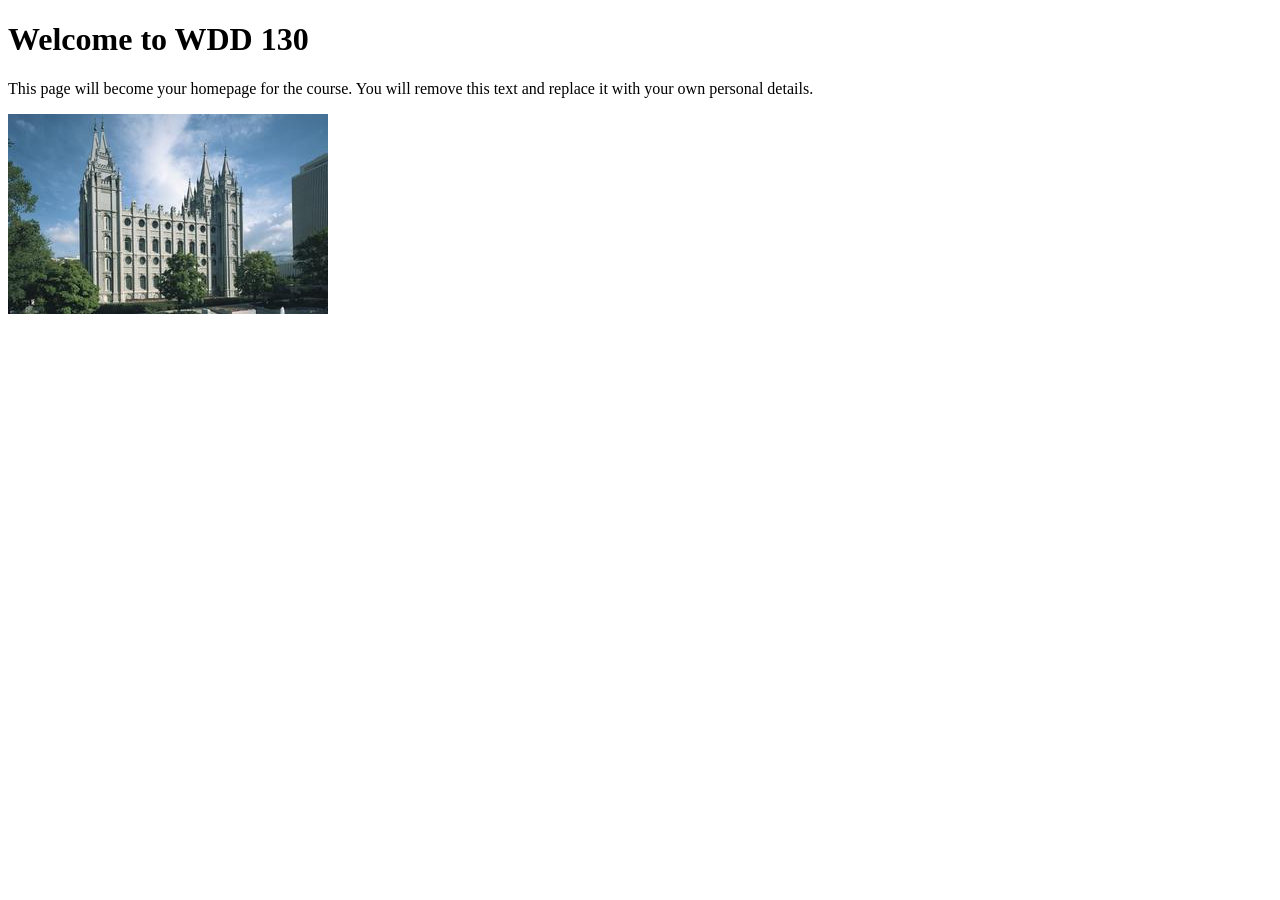
==== index.html @ f809cd98 "Initial commit" ====
<!DOCTYPE html>
<html lang="en">

<head>
    <meta charset="UTF-8">
    <meta name="viewport" content="width=device-width, initial-scale=1.0">
    <title>WDD 130 | Personal Homepage</title>
</head>

<body>
    <h1>Welcome to WDD 130</h1>
    <p>This page will become your homepage for the course. You will remove this text and replace it with your own personal details.</p>

    <img src="images/salt-lake-temple.jpg" alt="The Salt Lake Temple.">
</body>

</html>
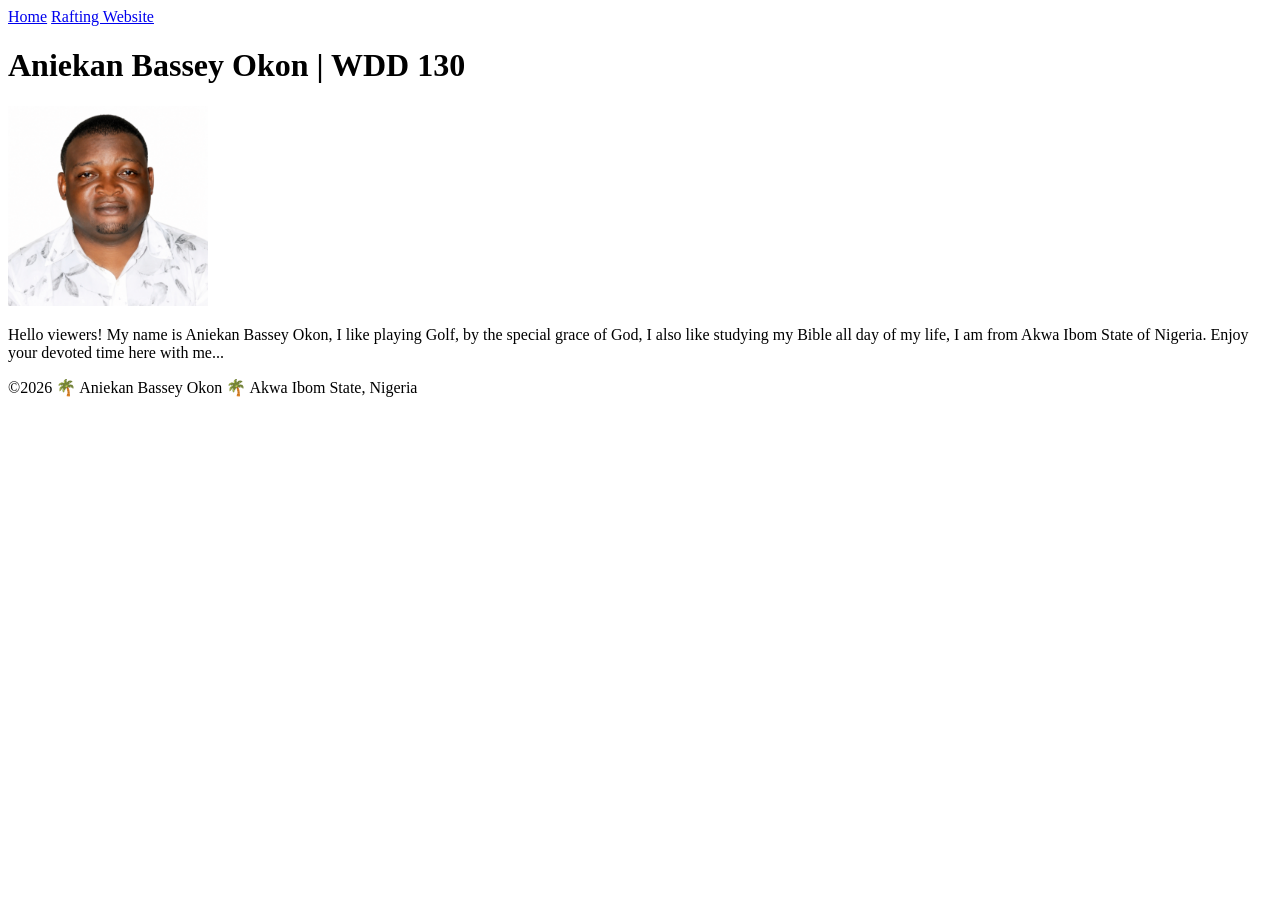
==== commit e877d611: "index.html" ====
--- a/index.html
+++ b/index.html
@@ -1,17 +1,27 @@
 <!DOCTYPE html>
-<html lang="en">
+<html lang="en-US">
 
 <head>
-    <meta charset="UTF-8">
-    <meta name="viewport" content="width=device-width, initial-scale=1.0">
-    <title>WDD 130 | Personal Homepage</title>
+    <meta charset="utf-8">
+    <meta name="viewport" content="width=device-width,initial-scale=1.0">
+    <title>Aniekan Bassey Okon | WDD 130</title>
 </head>
 
 <body>
-    <h1>Welcome to WDD 130</h1>
-    <p>This page will become your homepage for the course. You will remove this text and replace it with your own personal details.</p>
-
-    <img src="images/salt-lake-temple.jpg" alt="The Salt Lake Temple.">
+    <header>
+        <nav>
+            <a href="#">Home</a>
+            <a href="wwr/">Rafting Website</a>
+        </nav>
+    </header>
+    <main>
+        <h1>Aniekan Bassey Okon | WDD 130</h1>
+        <img src="images/My picture.png" alt="Hello, my name is Aniekan Bassey Okon" width="200">
+        <p>Hello viewers! My name is Aniekan Bassey Okon, I like playing Golf, by the special grace of God, I also like studying my Bible all day of my life, I am from Akwa Ibom State of Nigeria. Enjoy your devoted time here with me... </p>
+    </main>
+    <footer>
+        <p>©2026 🌴 Aniekan Bassey Okon 🌴 Akwa Ibom State, Nigeria</p>
+    </footer>
 </body>
 
 </html>
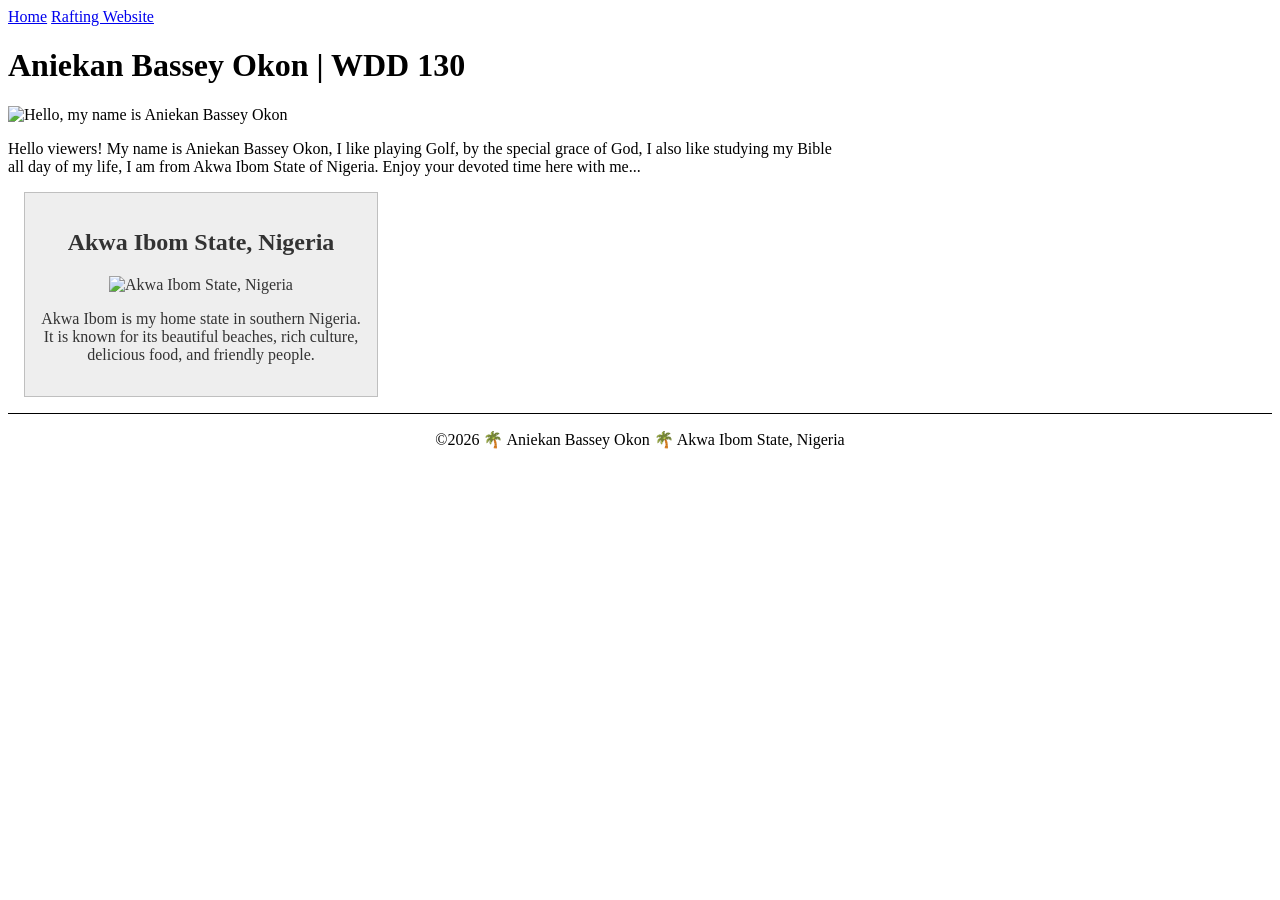
==== commit 2291edba: "Add images and enhance index.html with new content and styles" ====
--- a/index.html
+++ b/index.html
@@ -5,6 +5,9 @@
     <meta charset="utf-8">
     <meta name="viewport" content="width=device-width,initial-scale=1.0">
     <title>Aniekan Bassey Okon | WDD 130</title>
+    <meta name="description" content="WDD 130: Web Fundamentals - Aniekan Bassey Okon - Home Page Enhancement">
+    <meta name="author" content="Aniekan Bassey Okon">
+    <link rel="stylesheet" href="styles/styles.css">
 </head>
 
 <body>
@@ -16,9 +19,14 @@
     </header>
     <main>
         <h1>Aniekan Bassey Okon | WDD 130</h1>
-        <img src="images/My picture.png" alt="Hello, my name is Aniekan Bassey Okon" width="200">
-        <p>Hello viewers! My name is Aniekan Bassey Okon, I like playing Golf, by the special grace of God, I also like studying my Bible all day of my life, I am from Akwa Ibom State of Nigeria. Enjoy your devoted time here with me... </p>
+        <img src="images/profile.jpg" alt="Hello, my name is Aniekan Bassey Okon">
+        <p>Hello viewers! My name is Aniekan Bassey Okon, I like playing Golf, by the special grace of God, I also like studying my Bible all day of my life, I am from Akwa Ibom State of Nigeria. Enjoy your devoted time here with me...</p>
     </main>
+    <aside>
+        <h2>Akwa Ibom State, Nigeria</h2>
+        <img src="images/akwa-ibom.jpg" alt="Akwa Ibom State, Nigeria">
+        <p>Akwa Ibom is my home state in southern Nigeria. It is known for its beautiful beaches, rich culture, delicious food, and friendly people.</p>
+    </aside>
     <footer>
         <p>©2026 🌴 Aniekan Bassey Okon 🌴 Akwa Ibom State, Nigeria</p>
     </footer>
--- a/styles/styles.css
+++ b/styles/styles.css
@@ -0,0 +1,33 @@
+main {
+    max-width: 840px;
+}
+
+aside {
+    width: 20rem;
+    margin: 1rem;
+    border: 1px solid rgb(0 0 0 / 0.2);
+    padding: 1rem;
+    background-color: #eee;
+    color: #333;
+    text-align: center;
+}
+
+aside img {
+    width: 200px;
+    height: auto;
+}
+
+main img {
+    width: 150px;
+    height: auto;
+}
+
+p {
+    padding: 0;
+}
+
+footer {
+    margin-top: 15px;
+    border-top: 1px solid #000;
+    text-align: center;
+}
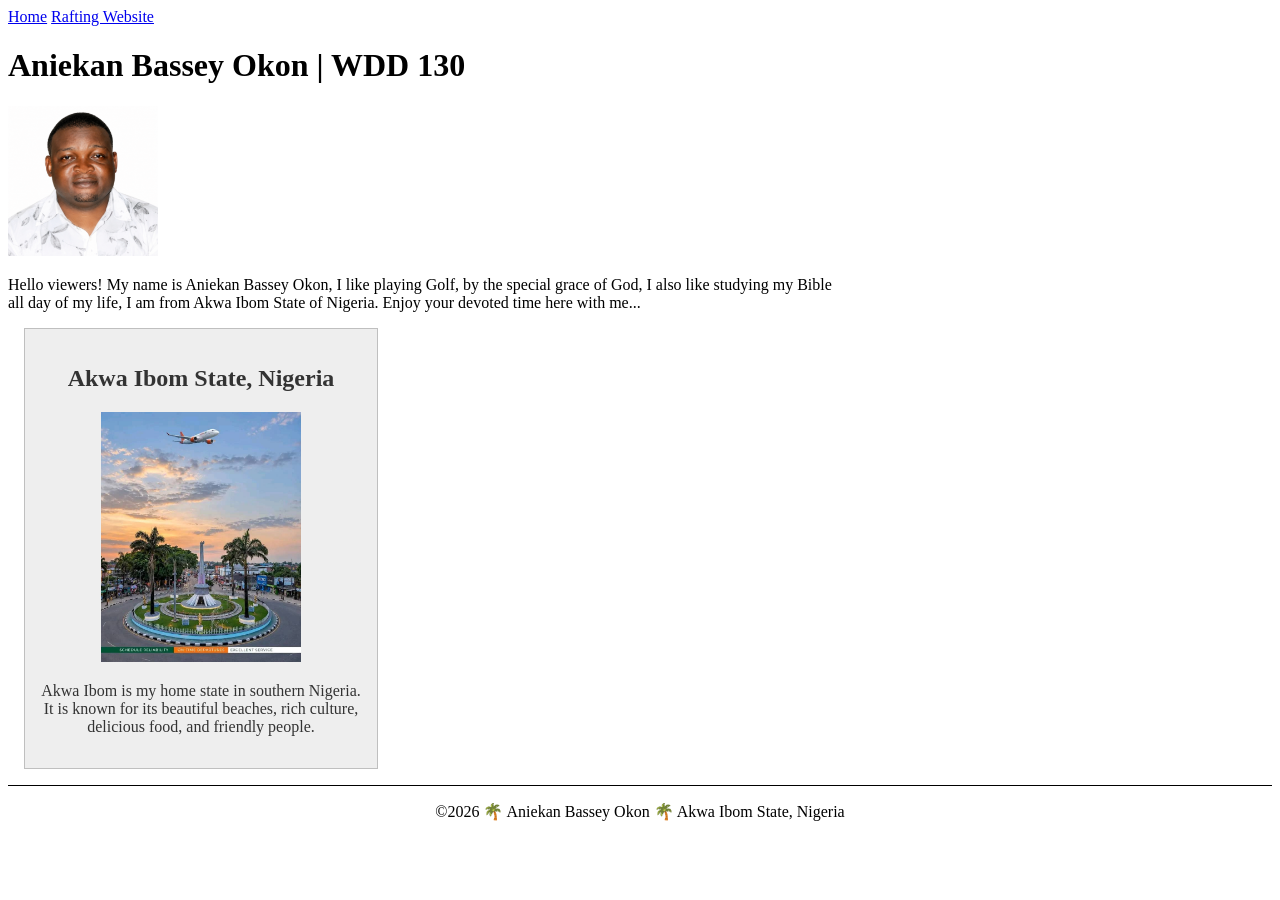
==== commit ddc3ad92: "fix images" ====
--- a/index.html
+++ b/index.html
@@ -19,12 +19,12 @@
     </header>
     <main>
         <h1>Aniekan Bassey Okon | WDD 130</h1>
-        <img src="images/profile.jpg" alt="Hello, my name is Aniekan Bassey Okon">
+        <img src="images/mypicture.png" alt="Hello, my name is Aniekan Bassey Okon">
         <p>Hello viewers! My name is Aniekan Bassey Okon, I like playing Golf, by the special grace of God, I also like studying my Bible all day of my life, I am from Akwa Ibom State of Nigeria. Enjoy your devoted time here with me...</p>
     </main>
     <aside>
         <h2>Akwa Ibom State, Nigeria</h2>
-        <img src="images/akwa-ibom.jpg" alt="Akwa Ibom State, Nigeria">
+        <img src="images/akwa-ibom.jpeg" alt="Akwa Ibom State, Nigeria">
         <p>Akwa Ibom is my home state in southern Nigeria. It is known for its beautiful beaches, rich culture, delicious food, and friendly people.</p>
     </aside>
     <footer>
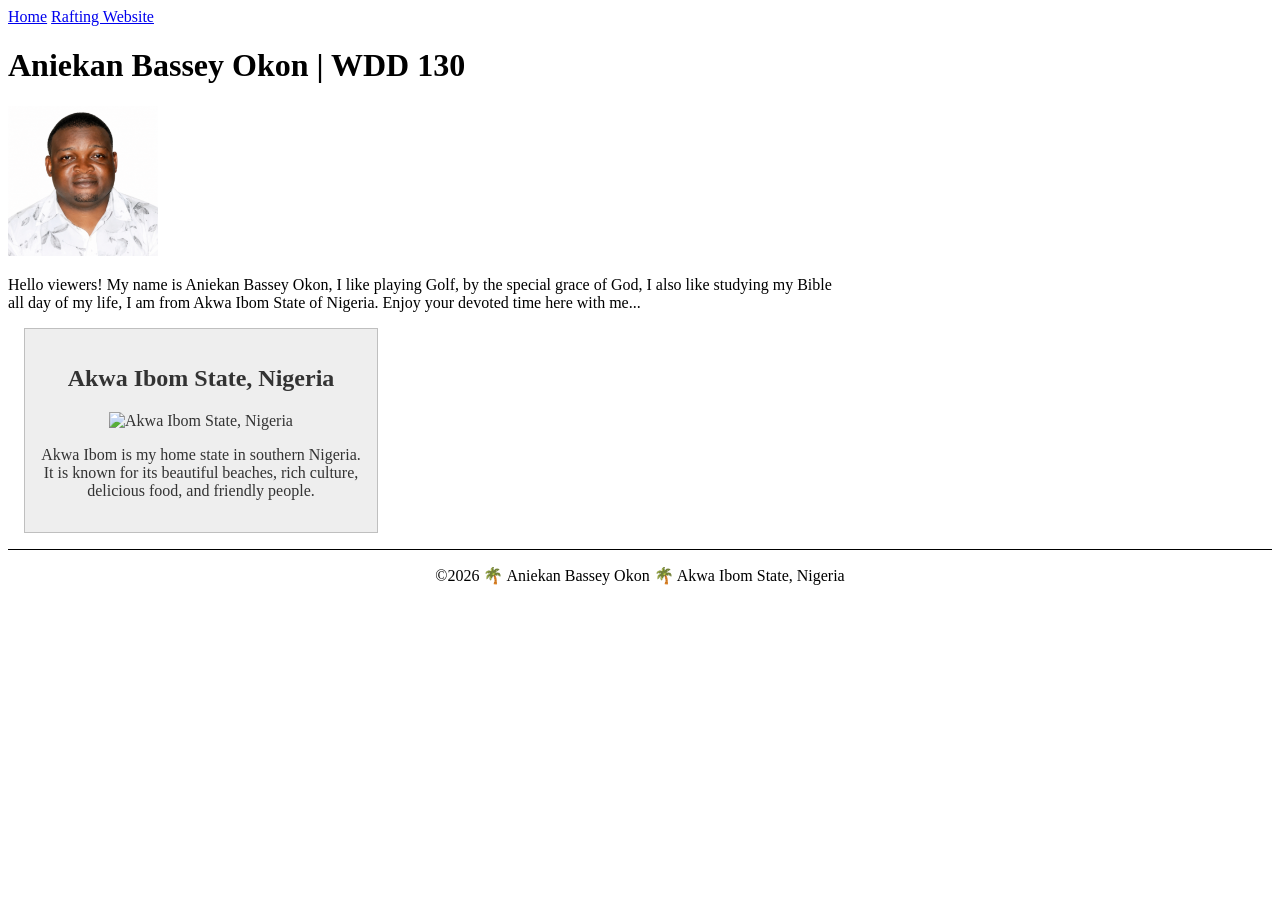
==== commit 8aa77d03: "fix image" ====
--- a/index.html
+++ b/index.html
@@ -24,7 +24,7 @@
     </main>
     <aside>
         <h2>Akwa Ibom State, Nigeria</h2>
-        <img src="images/akwa-ibom.jpeg" alt="Akwa Ibom State, Nigeria">
+        <img src="images/akwa-ibom.jpg" alt="Akwa Ibom State, Nigeria">
         <p>Akwa Ibom is my home state in southern Nigeria. It is known for its beautiful beaches, rich culture, delicious food, and friendly people.</p>
     </aside>
     <footer>
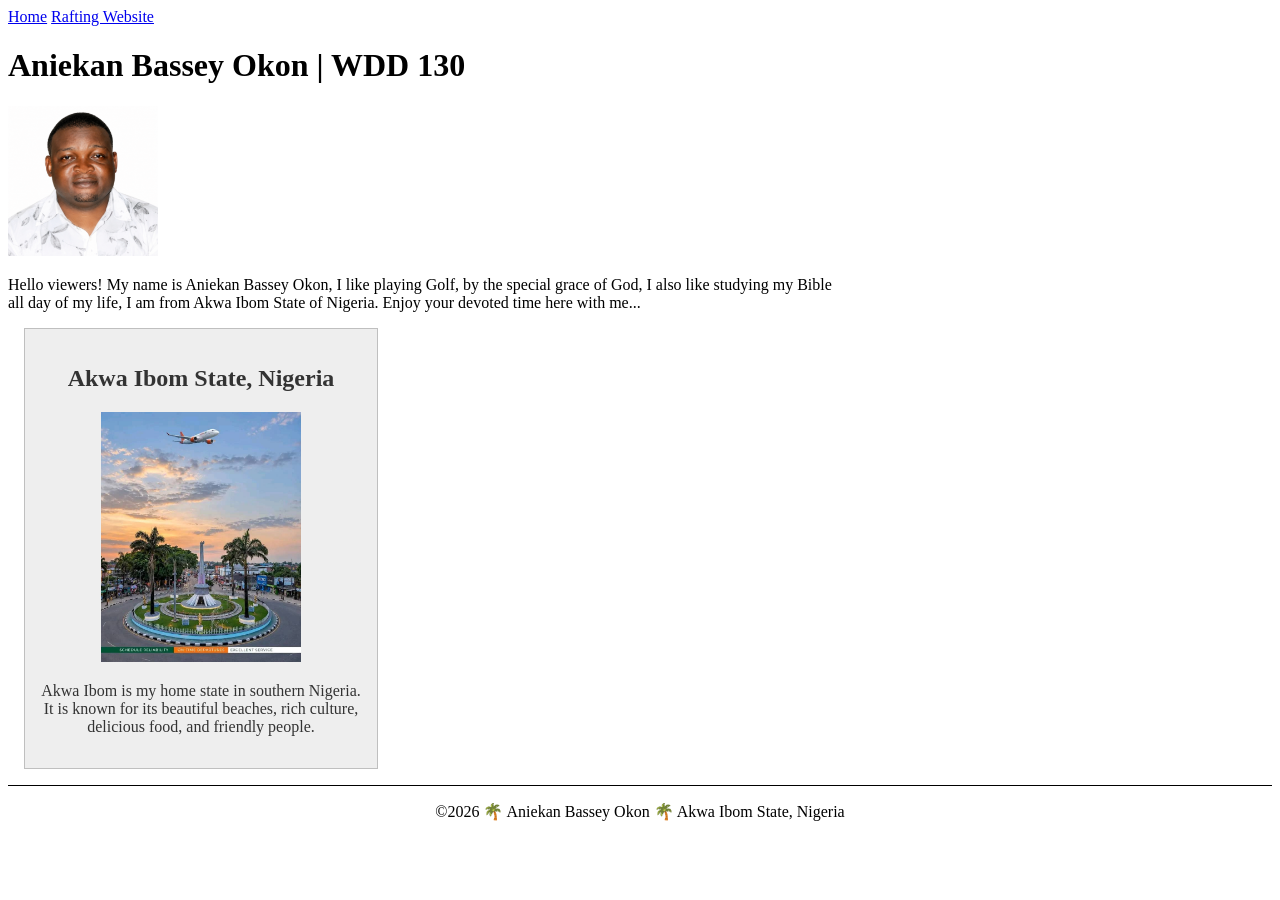
==== commit eaea209f: "fix images" ====
--- a/index.html
+++ b/index.html
@@ -24,7 +24,7 @@
     </main>
     <aside>
         <h2>Akwa Ibom State, Nigeria</h2>
-        <img src="images/akwa-ibom.jpg" alt="Akwa Ibom State, Nigeria">
+        <img src="images/akwa-ibom.jpeg" alt="Akwa Ibom State, Nigeria">
         <p>Akwa Ibom is my home state in southern Nigeria. It is known for its beautiful beaches, rich culture, delicious food, and friendly people.</p>
     </aside>
     <footer>
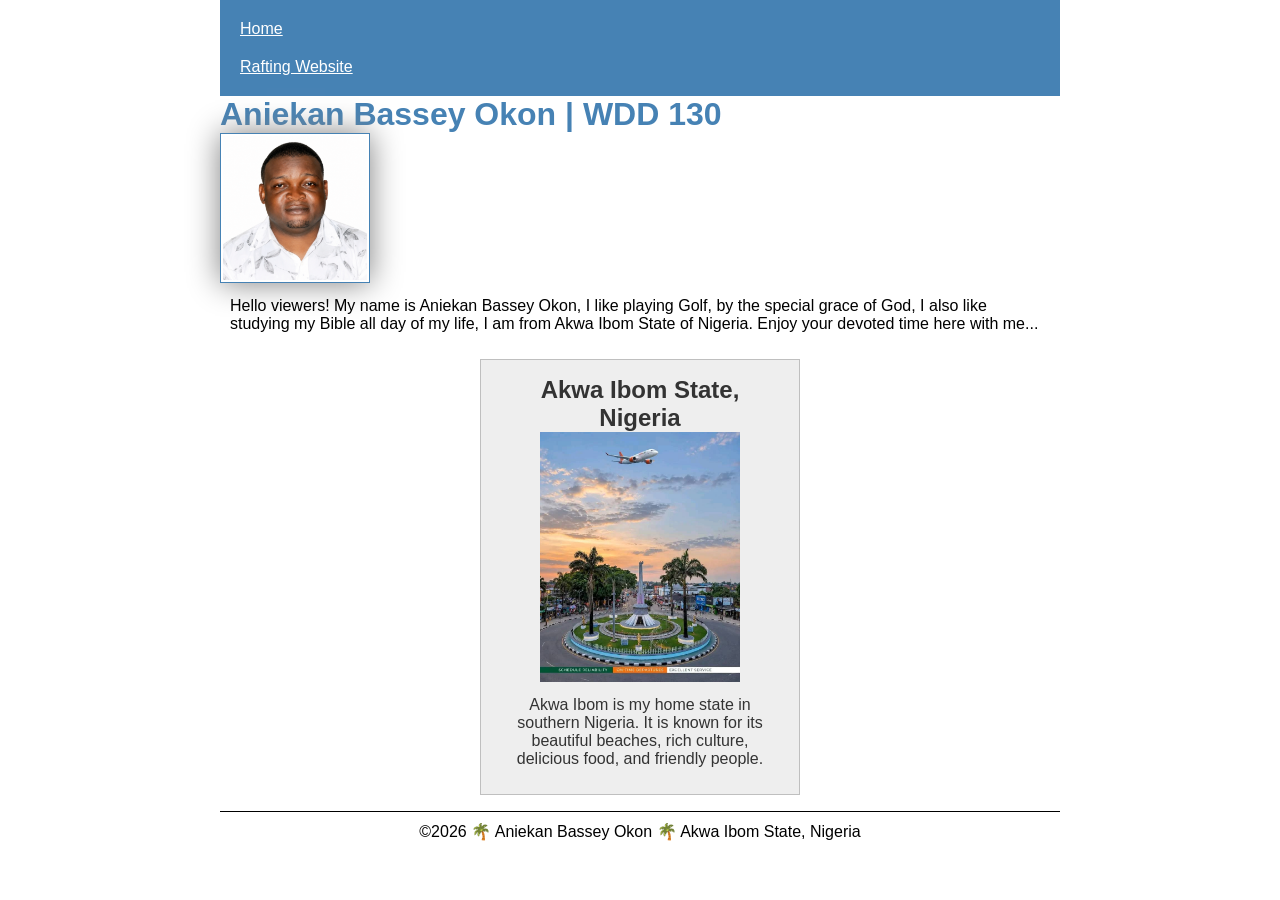
==== commit 46f08fab: "fix audit errors" ====
--- a/index.html
+++ b/index.html
@@ -19,7 +19,7 @@
     </header>
     <main>
         <h1>Aniekan Bassey Okon | WDD 130</h1>
-        <img src="images/mypicture.png" alt="Hello, my name is Aniekan Bassey Okon">
+        <img src="images/profile.png" alt="Hello, my name is Aniekan Bassey Okon" width="200" height="200">
         <p>Hello viewers! My name is Aniekan Bassey Okon, I like playing Golf, by the special grace of God, I also like studying my Bible all day of my life, I am from Akwa Ibom State of Nigeria. Enjoy your devoted time here with me...</p>
     </main>
     <aside>
--- a/styles/styles.css
+++ b/styles/styles.css
@@ -1,11 +1,55 @@
+* {
+    margin: 0;
+    padding: 0;
+    box-sizing: border-box;
+}
+
+body {
+    font-family: Arial, Helvetica, sans-serif;
+}
+
+header,
+footer {
+    max-width: 840px;
+    margin: 0 auto;
+}
+
+nav {
+    background-color: steelblue;
+    padding: 10px;
+}
+
+nav a {
+    color: white;
+    display: block;
+    padding: 10px;
+}
+
+h1 {
+    color: steelblue;
+}
+
 main {
     max-width: 840px;
+    margin: 0 auto;
+}
+
+main img {
+    width: 150px;
+    height: auto;
+    border: 1px solid steelblue;
+    padding: 2px;
+    box-shadow: 0 0 30px gray;
+}
+
+p {
+    padding: 10px;
 }
 
 aside {
     width: 20rem;
-    margin: 1rem;
-    border: 1px solid rgb(0 0 0 / 0.2);
+    margin: 1rem auto;
+    border: 1px solid rgba(0, 0, 0, 0.2);
     padding: 1rem;
     background-color: #eee;
     color: #333;
@@ -17,15 +61,6 @@
     height: auto;
 }
 
-main img {
-    width: 150px;
-    height: auto;
-}
-
-p {
-    padding: 0;
-}
-
 footer {
     margin-top: 15px;
     border-top: 1px solid #000;
